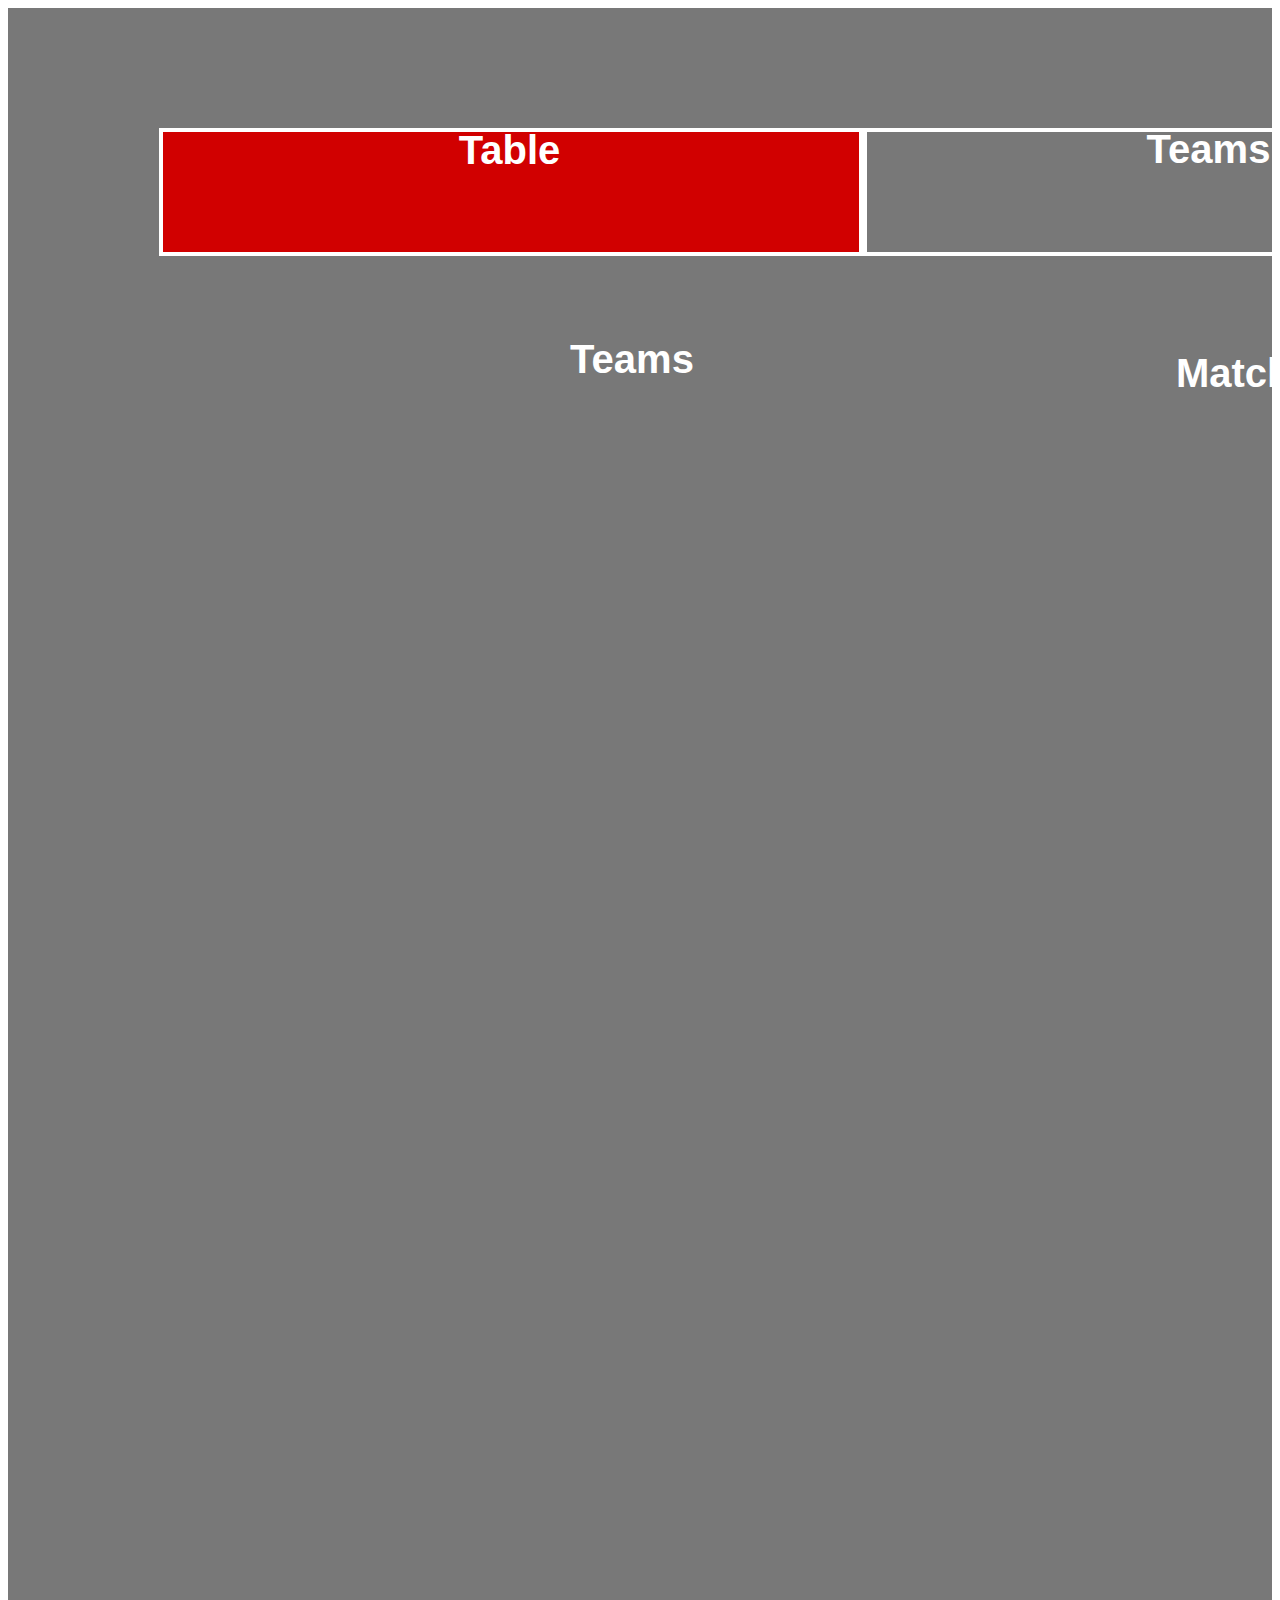
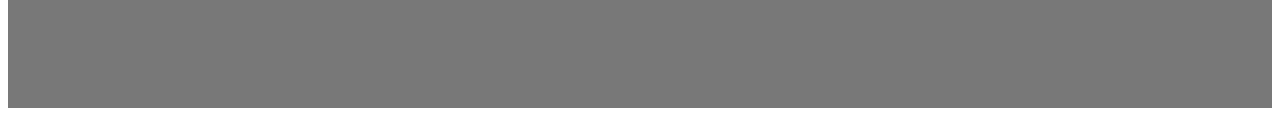
==== Figma/index.html @ 9d89d8a2 "Figma" ====
<!DOCTYPE html>
<html>

<head>
    <link rel="stylesheet" href="globals.css" />
    <link rel="stylesheet" href="style.css" />
</head>

<body>
    <div class="frame">
        <div class="div">
            <div class="overlap">
                <div class="text-wrapper">Table</div>
            </div>
            <div class="overlap-group">
                <div class="rectangle"></div>
                <div class="rectangle-2"></div>
                <div class="text-wrapper-2">Teams</div>
                <div class="text-wrapper-3">Stats</div>
            </div>
            <div class="overlap-group-2">
                <img class="line" src="img/line-1.svg" />
                <div class="text-wrapper-4">Teams</div>
                <div class="text-wrapper-5">Matches</div>
                <div class="text-wrapper-6">Goals</div>
                <div class="text-wrapper-7">GD</div>
                <div class="text-wrapper-8">Points</div>
                <img class="img" src="img/line-5.svg" />
                <img class="line-2" src="img/line-5.svg" />
                <img class="line-3" src="img/line-5.svg" />
                <img class="line-4" src="img/line-5.svg" />
            </div>
        </div>
    </div>
</body>

</html>
---- Figma/style.css ----
.frame {
    background-color: #787878;
    display: flex;
    flex-direction: row;
    justify-content: center;
    width: 100%;
}

.frame .div {
    background-color: #787878;
    width: 2400px;
    height: 1700px;
    position: relative;
}

.frame .overlap {
    position: absolute;
    width: 700px;
    height: 120px;
    top: 120px;
    left: 151px;
    background-color: #d10000;
    border: 4px solid;
    border-color: #ffffff;
}

.frame .text-wrapper {
    position: absolute;
    width: 699px;
    height: 119px;
    top: -4px;
    left: -3px;
    font-family: "Inter", Helvetica;
    font-weight: 700;
    color: #ffffff;
    font-size: 40px;
    text-align: center;
    letter-spacing: 0;
    line-height: normal;
}

.frame .overlap-group {
    position: absolute;
    width: 1400px;
    height: 121px;
    top: 119px;
    left: 851px;
}

.frame .rectangle {
    left: 0;
    position: absolute;
    width: 700px;
    height: 120px;
    top: 1px;
    border: 4px solid;
    border-color: #ffffff;
}

.frame .rectangle-2 {
    left: 700px;
    position: absolute;
    width: 700px;
    height: 120px;
    top: 1px;
    border: 4px solid;
    border-color: #ffffff;
}

.frame .text-wrapper-2 {
    position: absolute;
    width: 699px;
    height: 119px;
    top: 0;
    left: 0;
    font-family: "Inter", Helvetica;
    font-weight: 700;
    color: #ffffff;
    font-size: 40px;
    text-align: center;
    letter-spacing: 0;
    line-height: normal;
}

.frame .text-wrapper-3 {
    position: absolute;
    width: 699px;
    height: 119px;
    top: 0;
    left: 699px;
    font-family: "Inter", Helvetica;
    font-weight: 700;
    color: #ffffff;
    font-size: 40px;
    text-align: center;
    letter-spacing: 0;
    line-height: normal;
}

.frame .overlap-group-2 {
    position: absolute;
    width: 2100px;
    height: 1286px;
    top: 329px;
    left: 151px;
}

.frame .line {
    position: absolute;
    width: 2100px;
    height: 4px;
    top: 67px;
    left: 0;
}

.frame .text-wrapper-4 {
    position: absolute;
    width: 946px;
    height: 70px;
    top: 0;
    left: 0;
    font-family: "Inter", Helvetica;
    font-weight: 700;
    color: #ffffff;
    font-size: 40px;
    text-align: center;
    letter-spacing: 0;
    line-height: normal;
}

.frame .text-wrapper-5 {
    position: absolute;
    width: 302px;
    height: 47px;
    top: 14px;
    left: 946px;
    font-family: "Inter", Helvetica;
    font-weight: 700;
    color: #ffffff;
    font-size: 40px;
    text-align: center;
    letter-spacing: 0;
    line-height: normal;
    white-space: nowrap;
}

.frame .text-wrapper-6 {
    position: absolute;
    width: 334px;
    height: 47px;
    top: 14px;
    left: 1248px;
    font-family: "Inter", Helvetica;
    font-weight: 700;
    color: #ffffff;
    font-size: 40px;
    text-align: center;
    letter-spacing: 0;
    line-height: normal;
    white-space: nowrap;
}

.frame .text-wrapper-7 {
    position: absolute;
    width: 206px;
    height: 47px;
    top: 14px;
    left: 1580px;
    font-family: "Inter", Helvetica;
    font-weight: 700;
    color: #ffffff;
    font-size: 40px;
    text-align: center;
    letter-spacing: 0;
    line-height: normal;
    white-space: nowrap;
}

.frame .text-wrapper-8 {
    position: absolute;
    width: 312px;
    height: 47px;
    top: 14px;
    left: 1786px;
    font-family: "Inter", Helvetica;
    font-weight: 700;
    color: #ffffff;
    font-size: 40px;
    text-align: center;
    letter-spacing: 0;
    line-height: normal;
    white-space: nowrap;
}

.frame .img {
    position: absolute;
    width: 4px;
    height: 1285px;
    top: 1px;
    left: 946px;
}

.frame .line-2 {
    position: absolute;
    width: 4px;
    height: 1285px;
    top: 1px;
    left: 1248px;
}

.frame .line-3 {
    position: absolute;
    width: 4px;
    height: 1285px;
    top: 1px;
    left: 1580px;
}

.frame .line-4 {
    position: absolute;
    width: 4px;
    height: 1285px;
    top: 1px;
    left: 1786px;
}
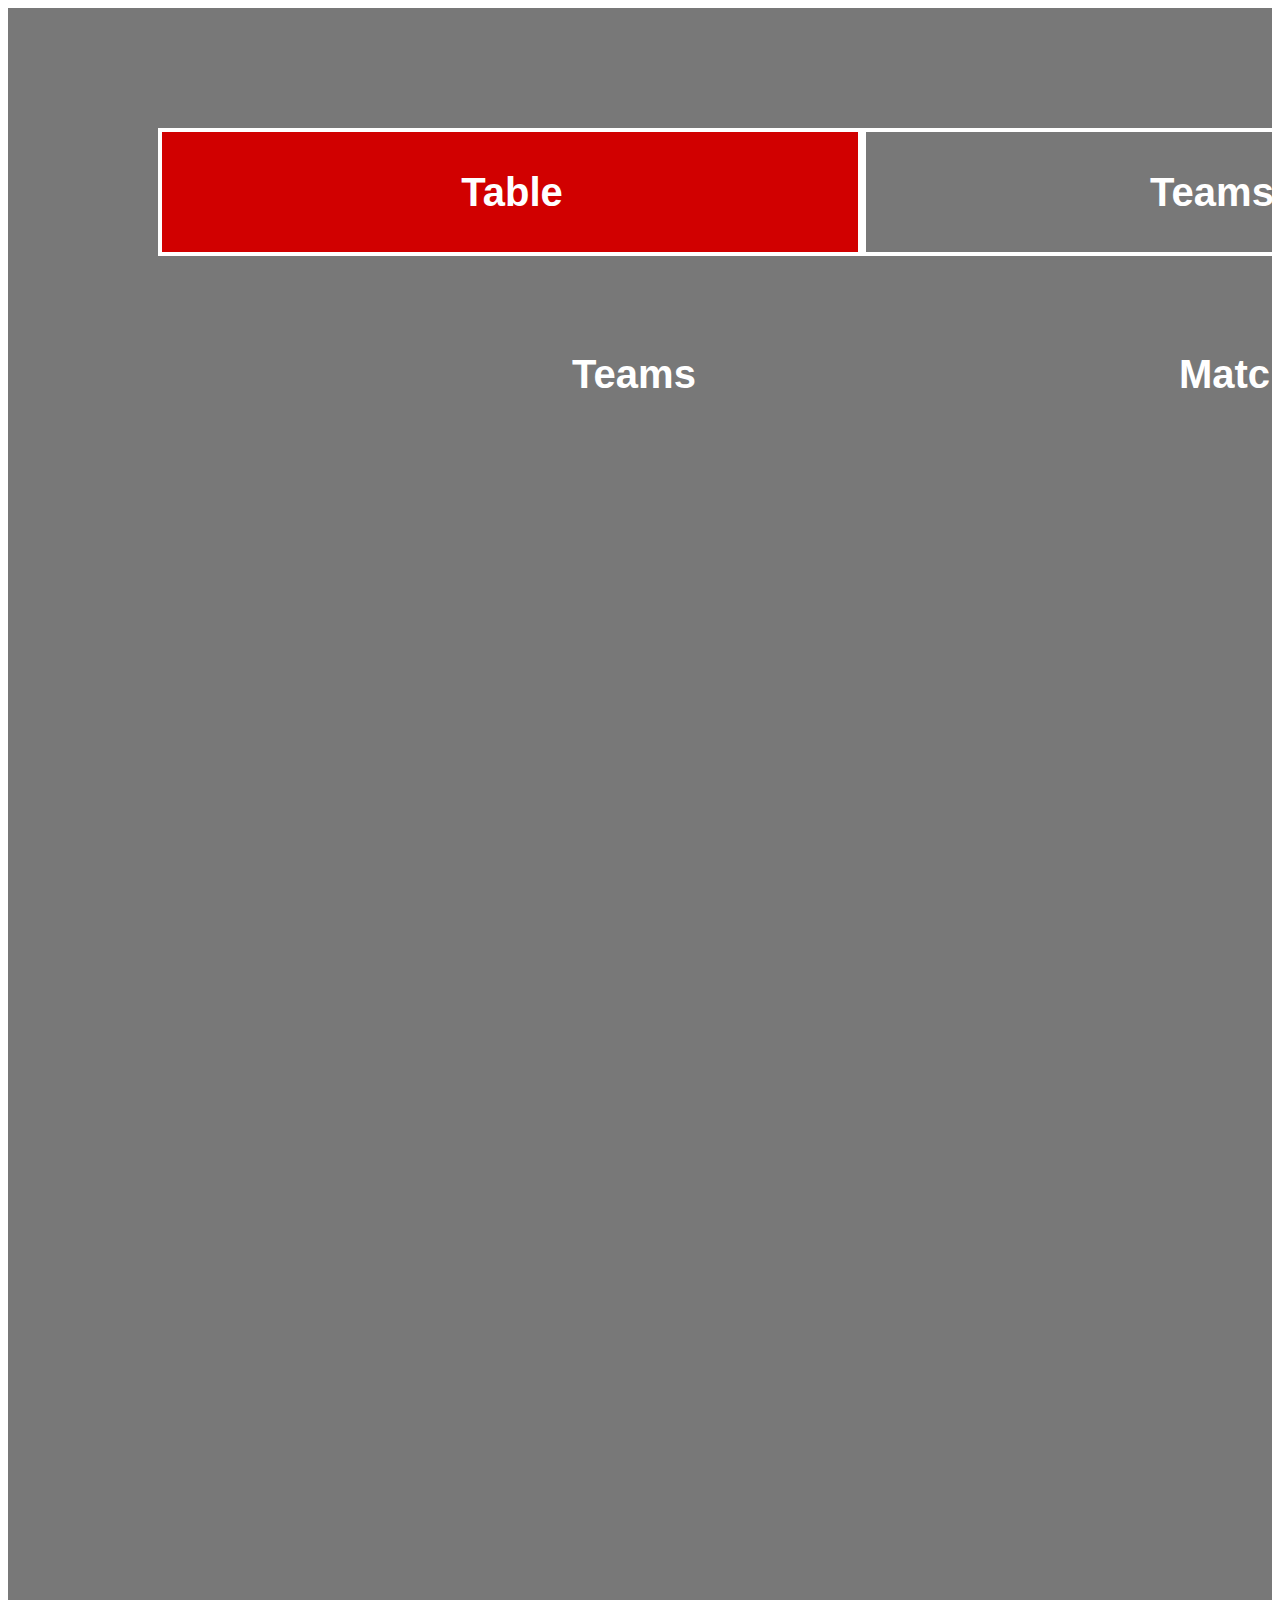
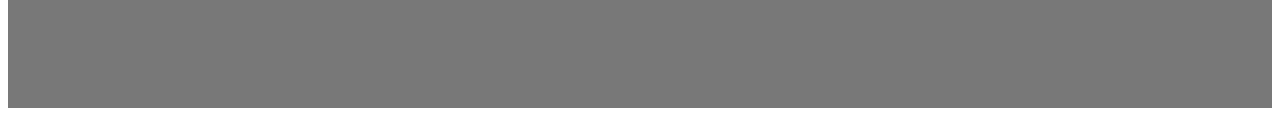
==== commit 28e28dea: "Removal of lines and height and width polish" ====
--- a/Figma/index.html
+++ b/Figma/index.html
@@ -13,22 +13,16 @@
                 <div class="text-wrapper">Table</div>
             </div>
             <div class="overlap-group">
-                <div class="rectangle"></div>
-                <div class="rectangle-2"></div>
-                <div class="text-wrapper-2">Teams</div>
-                <div class="text-wrapper-3">Stats</div>
+                <div class="rectangle">Teams</div>
+                <div class="rectangle-2">Stats</div>
+
             </div>
             <div class="overlap-group-2">
-                <img class="line" src="img/line-1.svg" />
                 <div class="text-wrapper-4">Teams</div>
                 <div class="text-wrapper-5">Matches</div>
                 <div class="text-wrapper-6">Goals</div>
                 <div class="text-wrapper-7">GD</div>
                 <div class="text-wrapper-8">Points</div>
-                <img class="img" src="img/line-5.svg" />
-                <img class="line-2" src="img/line-5.svg" />
-                <img class="line-3" src="img/line-5.svg" />
-                <img class="line-4" src="img/line-5.svg" />
             </div>
         </div>
     </div>
--- a/Figma/style.css
+++ b/Figma/style.css
@@ -6,30 +6,90 @@
     width: 100%;
 }
 
-.frame .div {
+.div {
     background-color: #787878;
     width: 2400px;
     height: 1700px;
     position: relative;
 }
 
-.frame .overlap {
+.overlap {
+    line-height: 120px;
     position: absolute;
     width: 700px;
     height: 120px;
     top: 120px;
-    left: 151px;
+    left: 150px;
     background-color: #d10000;
     border: 4px solid;
     border-color: #ffffff;
 }
 
-.frame .text-wrapper {
+.text-wrapper {
+    position: relative;
+    width: 700px;
+    height: 120px;
+    font-family: "Inter", Helvetica;
+    font-weight: 700;
+    color: #ffffff;
+    font-size: 40px;
+    text-align: center;
+    vertical-align: middle;
+}
+
+.overlap-group {
+    line-height: 120px;
     position: absolute;
-    width: 699px;
-    height: 119px;
-    top: -4px;
-    left: -3px;
+    width: 1400px;
+    height: 120px;
+    top: 120px;
+    left: 850px;
+}
+
+.rectangle {
+    left: 0;
+    position: absolute;
+    width: 700px;
+    height: 120px;
+    border: 4px solid;
+    border-color: #ffffff;
+    font-family: "Inter", Helvetica;
+    font-weight: 700;
+    color: #ffffff;
+    font-size: 40px;
+    text-align: center;
+}
+
+.rectangle-2 {
+    left: 700px;
+    position: absolute;
+    width: 700px;
+    height: 120px;
+    border: 4px solid;
+    border-color: #ffffff;
+    font-family: "Inter", Helvetica;
+    font-weight: 700;
+    color: #ffffff;
+    font-size: 40px;
+    text-align: center;
+}
+
+.text-wrapper-2 {
+    position: absolute;
+    width: 700px;
+    height: 120px;
+    top: 0;
+    left: 0;
+    letter-spacing: 0;
+    line-height: normal;
+}
+
+.text-wrapper-3 {
+    position: absolute;
+    width: 700px;
+    height: 120px;
+    top: 0;
+    left: 700px;
     font-family: "Inter", Helvetica;
     font-weight: 700;
     color: #ffffff;
@@ -39,39 +99,27 @@
     line-height: normal;
 }
 
-.frame .overlap-group {
+.overlap-group-2 {
     position: absolute;
-    width: 1400px;
-    height: 121px;
-    top: 119px;
-    left: 851px;
+    width: 2100px;
+    height: 1286px;
+    top: 329px;
+    left: 151px;
 }
 
-.frame .rectangle {
+.line {
+    position: absolute;
+    width: 2100px;
+    height: 4px;
+    top: 70px;
     left: 0;
-    position: absolute;
-    width: 700px;
-    height: 120px;
-    top: 1px;
-    border: 4px solid;
-    border-color: #ffffff;
 }
 
-.frame .rectangle-2 {
-    left: 700px;
+.text-wrapper-4 {
     position: absolute;
-    width: 700px;
-    height: 120px;
-    top: 1px;
-    border: 4px solid;
-    border-color: #ffffff;
-}
-
-.frame .text-wrapper-2 {
-    position: absolute;
-    width: 699px;
-    height: 119px;
-    top: 0;
+    width: 950px;
+    height: 70px;
+    top: 15px;
     left: 0;
     font-family: "Inter", Helvetica;
     font-weight: 700;
@@ -82,58 +130,12 @@
     line-height: normal;
 }
 
-.frame .text-wrapper-3 {
+.text-wrapper-5 {
     position: absolute;
-    width: 699px;
-    height: 119px;
-    top: 0;
-    left: 699px;
-    font-family: "Inter", Helvetica;
-    font-weight: 700;
-    color: #ffffff;
-    font-size: 40px;
-    text-align: center;
-    letter-spacing: 0;
-    line-height: normal;
-}
-
-.frame .overlap-group-2 {
-    position: absolute;
-    width: 2100px;
-    height: 1286px;
-    top: 329px;
-    left: 151px;
-}
-
-.frame .line {
-    position: absolute;
-    width: 2100px;
-    height: 4px;
-    top: 67px;
-    left: 0;
-}
-
-.frame .text-wrapper-4 {
-    position: absolute;
-    width: 946px;
-    height: 70px;
-    top: 0;
-    left: 0;
-    font-family: "Inter", Helvetica;
-    font-weight: 700;
-    color: #ffffff;
-    font-size: 40px;
-    text-align: center;
-    letter-spacing: 0;
-    line-height: normal;
-}
-
-.frame .text-wrapper-5 {
-    position: absolute;
-    width: 302px;
-    height: 47px;
-    top: 14px;
-    left: 946px;
+    width: 300px;
+    height: 50px;
+    top: 15px;
+    left: 950px;
     font-family: "Inter", Helvetica;
     font-weight: 700;
     color: #ffffff;
@@ -144,12 +146,12 @@
     white-space: nowrap;
 }
 
-.frame .text-wrapper-6 {
+.text-wrapper-6 {
     position: absolute;
-    width: 334px;
-    height: 47px;
-    top: 14px;
-    left: 1248px;
+    width: 335px;
+    height: 50px;
+    top: 15px;
+    left: 1250px;
     font-family: "Inter", Helvetica;
     font-weight: 700;
     color: #ffffff;
@@ -160,11 +162,11 @@
     white-space: nowrap;
 }
 
-.frame .text-wrapper-7 {
+.text-wrapper-7 {
     position: absolute;
-    width: 206px;
-    height: 47px;
-    top: 14px;
+    width: 200px;
+    height: 50px;
+    top: 15px;
     left: 1580px;
     font-family: "Inter", Helvetica;
     font-weight: 700;
@@ -176,12 +178,12 @@
     white-space: nowrap;
 }
 
-.frame .text-wrapper-8 {
+.text-wrapper-8 {
     position: absolute;
-    width: 312px;
-    height: 47px;
-    top: 14px;
-    left: 1786px;
+    width: 315px;
+    height: 40px;
+    top: 15px;
+    left: 1785px;
     font-family: "Inter", Helvetica;
     font-weight: 700;
     color: #ffffff;
@@ -190,36 +192,4 @@
     letter-spacing: 0;
     line-height: normal;
     white-space: nowrap;
-}
-
-.frame .img {
-    position: absolute;
-    width: 4px;
-    height: 1285px;
-    top: 1px;
-    left: 946px;
-}
-
-.frame .line-2 {
-    position: absolute;
-    width: 4px;
-    height: 1285px;
-    top: 1px;
-    left: 1248px;
-}
-
-.frame .line-3 {
-    position: absolute;
-    width: 4px;
-    height: 1285px;
-    top: 1px;
-    left: 1580px;
-}
-
-.frame .line-4 {
-    position: absolute;
-    width: 4px;
-    height: 1285px;
-    top: 1px;
-    left: 1786px;
 }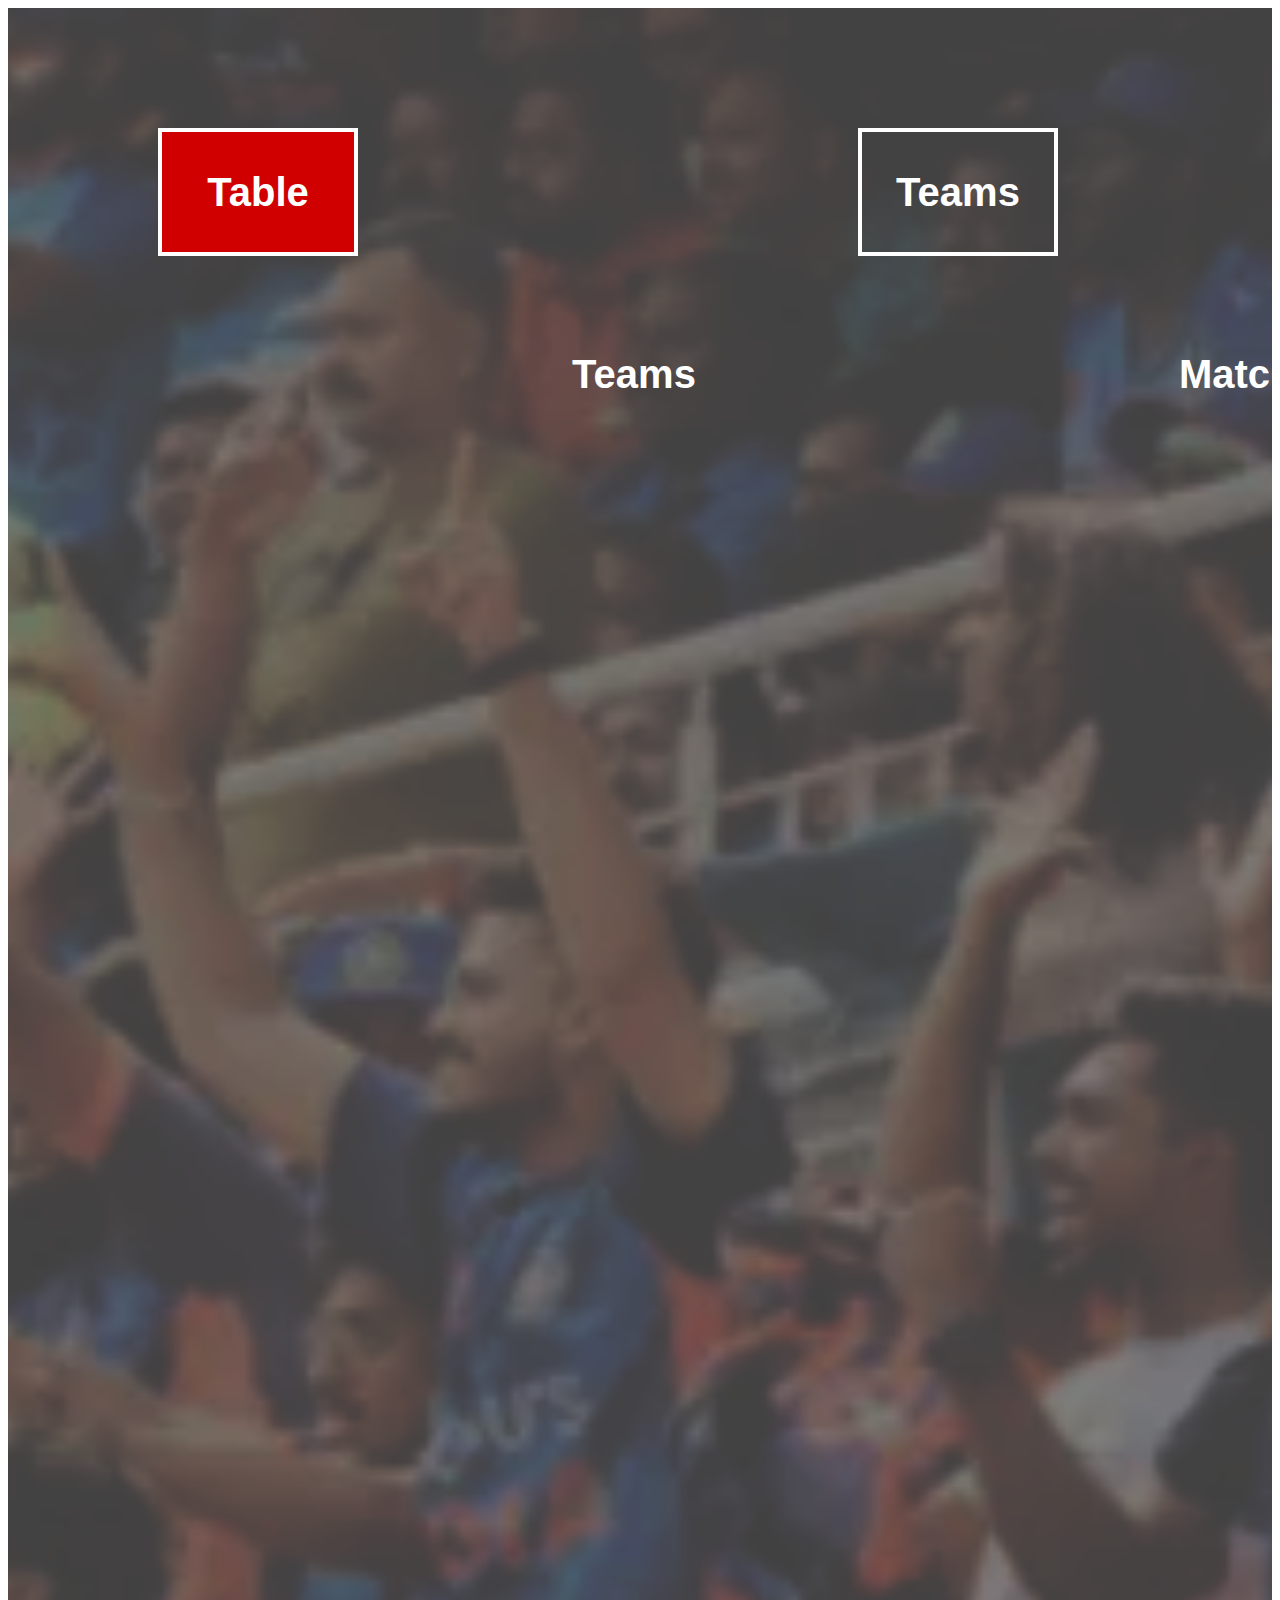
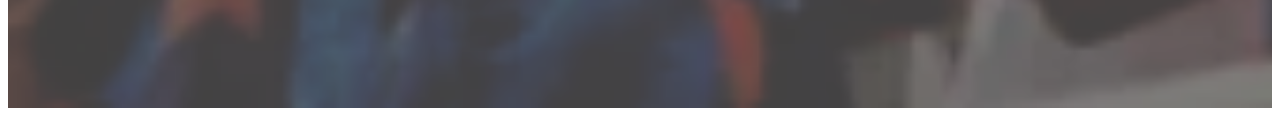
==== commit d4b61a4b: "Responsive" ====
--- a/Figma/index.html
+++ b/Figma/index.html
@@ -2,7 +2,6 @@
 <html>
 
 <head>
-    <link rel="stylesheet" href="globals.css" />
     <link rel="stylesheet" href="style.css" />
 </head>
 
@@ -12,17 +11,19 @@
             <div class="overlap">
                 <div class="text-wrapper">Table</div>
             </div>
-            <div class="overlap-group">
-                <div class="rectangle">Teams</div>
-                <div class="rectangle-2">Stats</div>
+            <div class="Menu">
+                <div class="overlap-group">
+                    <div class="rectangle">Teams</div>
+                    <div class="rectangle-2">Stats</div>
 
-            </div>
-            <div class="overlap-group-2">
-                <div class="text-wrapper-4">Teams</div>
-                <div class="text-wrapper-5">Matches</div>
-                <div class="text-wrapper-6">Goals</div>
-                <div class="text-wrapper-7">GD</div>
-                <div class="text-wrapper-8">Points</div>
+                </div>
+                <div class="overlap-group-2">
+                    <div class="text-wrapper-4">Teams</div>
+                    <div class="text-wrapper-5">Matches</div>
+                    <div class="text-wrapper-6">Goals</div>
+                    <div class="text-wrapper-7">GD</div>
+                    <div class="text-wrapper-8">Points</div>
+                </div>
             </div>
         </div>
     </div>
--- a/Figma/style.css
+++ b/Figma/style.css
@@ -1,5 +1,4 @@
 .frame {
-    background-color: #787878;
     display: flex;
     flex-direction: row;
     justify-content: center;
@@ -7,8 +6,10 @@
 }
 
 .div {
-    background-color: #787878;
-    width: 2400px;
+    background-image: url(images/Background.png);
+    background-position: center;
+    background-size: cover;
+    width: 100%;
     height: 1700px;
     position: relative;
 }
@@ -16,7 +17,7 @@
 .overlap {
     line-height: 120px;
     position: absolute;
-    width: 700px;
+    width: auto;
     height: 120px;
     top: 120px;
     left: 150px;
@@ -27,7 +28,7 @@
 
 .text-wrapper {
     position: relative;
-    width: 700px;
+    width: 15vw;
     height: 120px;
     font-family: "Inter", Helvetica;
     font-weight: 700;
@@ -49,7 +50,7 @@
 .rectangle {
     left: 0;
     position: absolute;
-    width: 700px;
+    width: 15vw;
     height: 120px;
     border: 4px solid;
     border-color: #ffffff;
@@ -63,7 +64,7 @@
 .rectangle-2 {
     left: 700px;
     position: absolute;
-    width: 700px;
+    width: 15vw;
     height: 120px;
     border: 4px solid;
     border-color: #ffffff;
@@ -192,4 +193,11 @@
     letter-spacing: 0;
     line-height: normal;
     white-space: nowrap;
+}
+
+.menu {
+    display: flex;
+    flex-direction: column;
+    justify-content: space-around;
+    align-items: center;
 }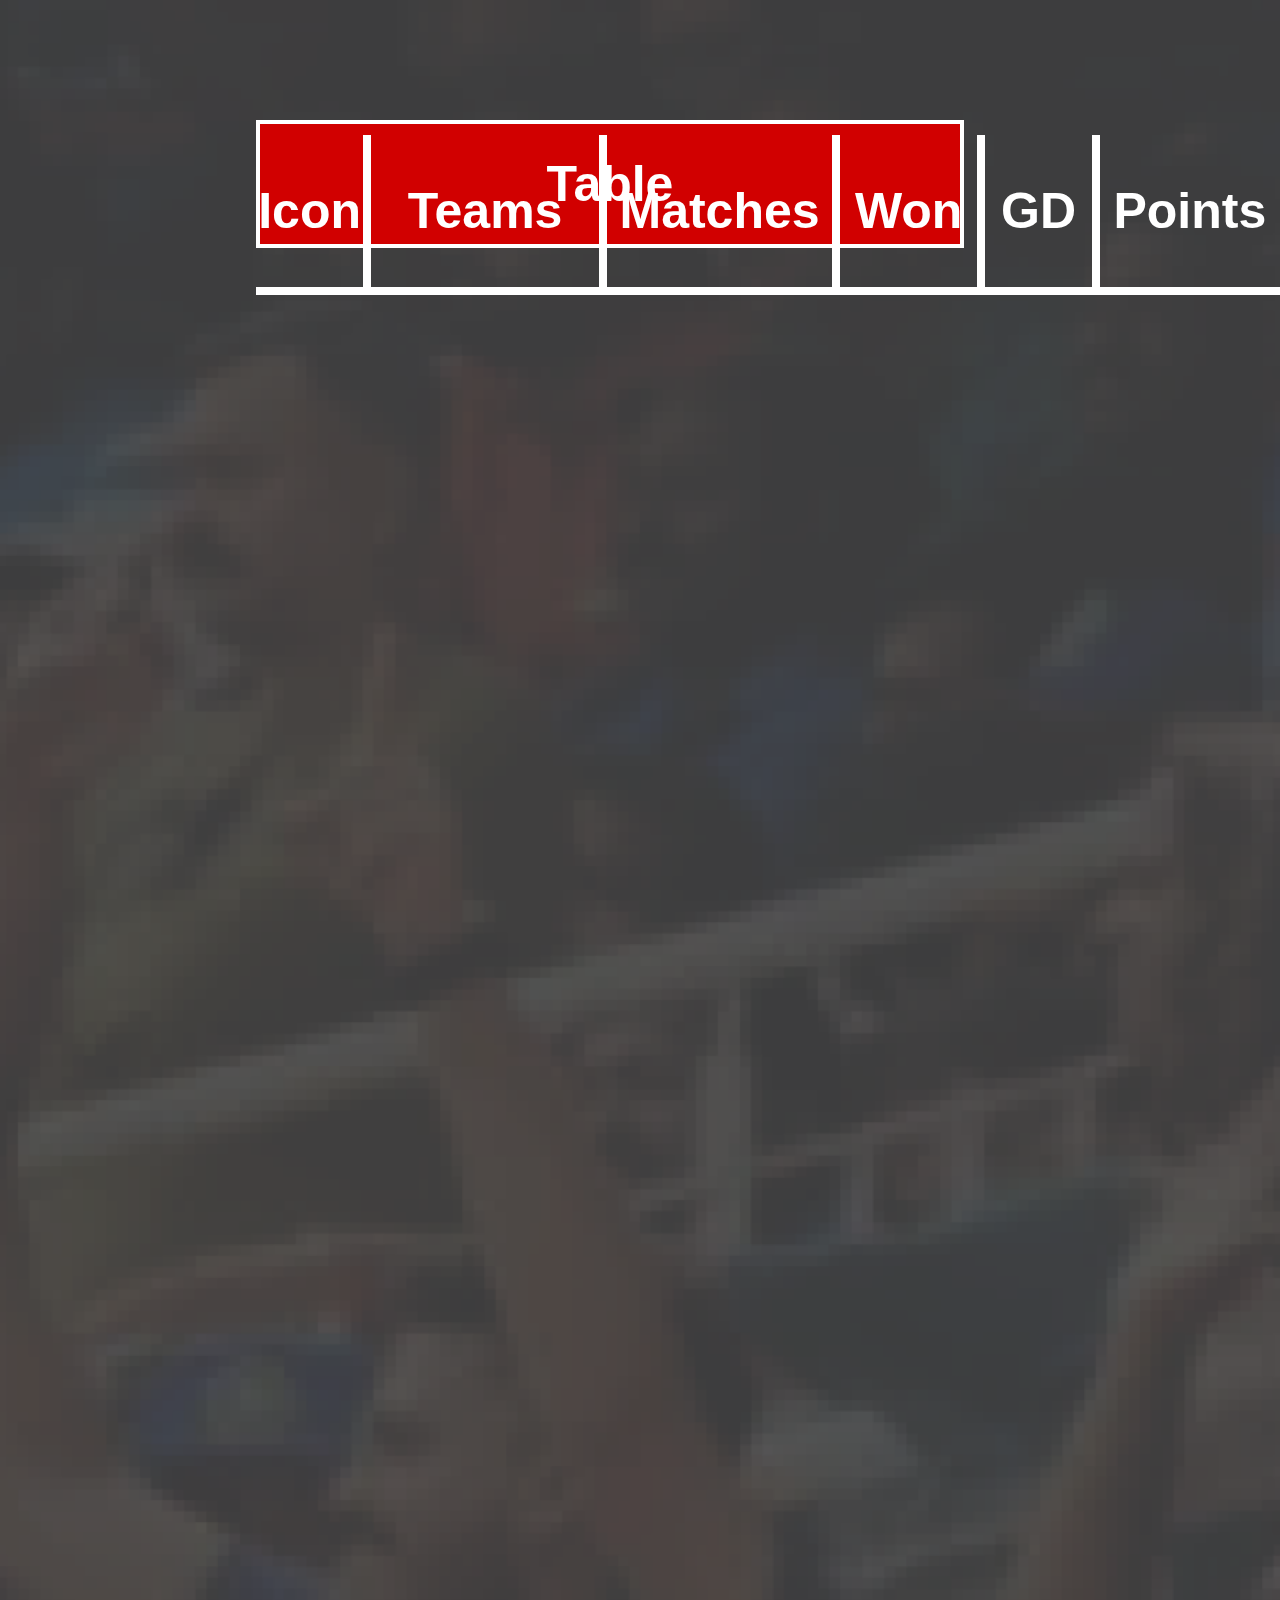
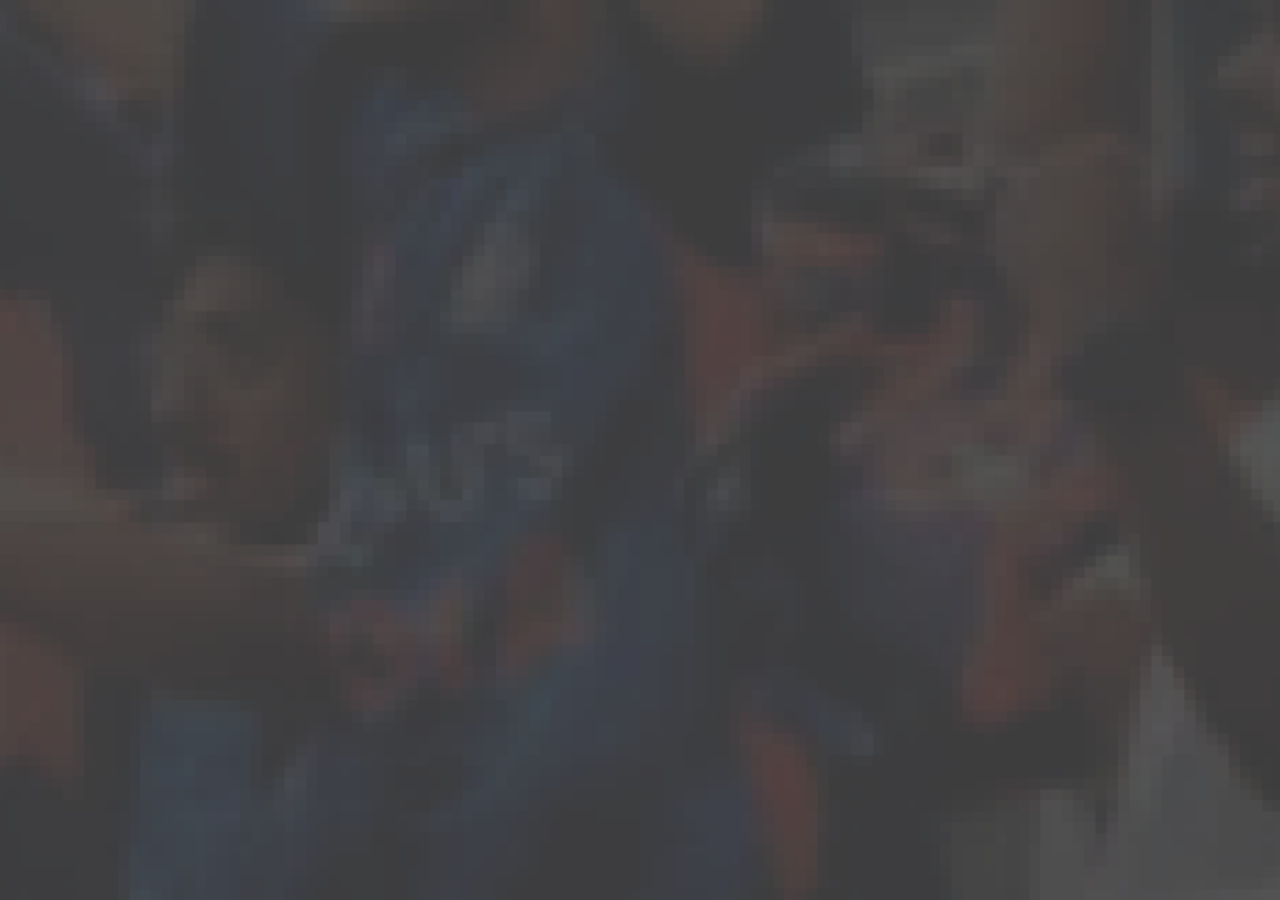
==== commit 31432d1e: "script and api" ====
--- a/Figma/index.html
+++ b/Figma/index.html
@@ -3,29 +3,29 @@
 
 <head>
     <link rel="stylesheet" href="style.css" />
+    <script src="script.js"></script>
 </head>
 
 <body>
     <div class="frame">
-        <div class="div">
-            <div class="overlap">
-                <div class="text-wrapper">Table</div>
-            </div>
-            <div class="Menu">
-                <div class="overlap-group">
-                    <div class="rectangle">Teams</div>
-                    <div class="rectangle-2">Stats</div>
+        <div class="overlap">
+            <div class="text-wrapper">Table</div>
+        </div>
+        <div class="overlap2">
+            <div class="text-wrapper2">Teams</div>
 
-                </div>
-                <div class="overlap-group-2">
-                    <div class="text-wrapper-4">Teams</div>
-                    <div class="text-wrapper-5">Matches</div>
-                    <div class="text-wrapper-6">Goals</div>
-                    <div class="text-wrapper-7">GD</div>
-                    <div class="text-wrapper-8">Points</div>
-                </div>
-            </div>
         </div>
+        <table id="row">
+            <tr>
+                <th class="Icon">Icon</th>
+                <th class="Teams">Teams</th>
+                <th class="Matches">Matches</th>
+                <th class="Won">Won</th>
+                <th class="GD">GD</th>
+                <th class="Points">Points</th>
+            </tr>
+
+        </table>
     </div>
 </body>
 
--- a/Figma/style.css
+++ b/Figma/style.css
@@ -1,17 +1,18 @@
 .frame {
     display: flex;
-    flex-direction: row;
+    flex-direction: column;
     justify-content: center;
     width: 100%;
-}
-
-.div {
+    height: 2500px;
     background-image: url(images/Background.png);
     background-position: center;
     background-size: cover;
-    width: 100%;
-    height: 1700px;
-    position: relative;
+    background-color: #3a3b3c;
+}
+
+body {
+    margin: 0;
+    overflow: hidden;
 }
 
 .overlap {
@@ -20,7 +21,7 @@
     width: auto;
     height: 120px;
     top: 120px;
-    left: 150px;
+    left: 20%;
     background-color: #d10000;
     border: 4px solid;
     border-color: #ffffff;
@@ -28,176 +29,145 @@
 
 .text-wrapper {
     position: relative;
-    width: 15vw;
+    width: 700px;
     height: 120px;
     font-family: "Inter", Helvetica;
     font-weight: 700;
     color: #ffffff;
-    font-size: 40px;
+    font-size: 50px;
     text-align: center;
     vertical-align: middle;
 }
 
-.overlap-group {
+.overlap2 {
     line-height: 120px;
     position: absolute;
-    width: 1400px;
+    width: auto;
     height: 120px;
     top: 120px;
-    left: 850px;
+    left: 50%;
 }
 
-.rectangle {
-    left: 0;
+.text-wrapper2 {
+    left: 700px;
     position: absolute;
-    width: 15vw;
+    width: 700px;
     height: 120px;
     border: 4px solid;
     border-color: #ffffff;
     font-family: "Inter", Helvetica;
     font-weight: 700;
     color: #ffffff;
-    font-size: 40px;
+    font-size: 50px;
     text-align: center;
 }
 
-.rectangle-2 {
-    left: 700px;
+table {
     position: absolute;
-    width: 15vw;
-    height: 120px;
-    border: 4px solid;
-    border-color: #ffffff;
+    top: 15%;
+    left: 20%;
+}
+
+.Icon {
+    position: relative;
+    top: 0px;
+    width: 150px;
+    height: 150px;
+    font-family: "Inter", Helvetica;
+    font-weight: 700;
+    font-size: 50px;
+    text-align: center;
+    color: #ffffff;
+}
+
+.Teams {
+    width: 1200px;
+    margin: 40px;
+    padding: 10px;
+    top: 50%;
     font-family: "Inter", Helvetica;
     font-weight: 700;
     color: #ffffff;
-    font-size: 40px;
+    font-size: 50px;
+    line-height: 120px;
     text-align: center;
 }
 
-.text-wrapper-2 {
-    position: absolute;
-    width: 700px;
-    height: 120px;
-    top: 0;
-    left: 0;
-    letter-spacing: 0;
-    line-height: normal;
-}
-
-.text-wrapper-3 {
-    position: absolute;
-    width: 700px;
-    height: 120px;
-    top: 0;
-    left: 700px;
+.Matches {
+    width: 300px;
+    margin: 40px;
+    padding: 10px;
+    top: 50%;
     font-family: "Inter", Helvetica;
     font-weight: 700;
     color: #ffffff;
-    font-size: 40px;
+    font-size: 50px;
+    line-height: 120px;
     text-align: center;
-    letter-spacing: 0;
-    line-height: normal;
 }
 
-.overlap-group-2 {
-    position: absolute;
-    width: 2100px;
-    height: 1286px;
-    top: 329px;
-    left: 151px;
-}
-
-.line {
-    position: absolute;
-    width: 2100px;
-    height: 4px;
-    top: 70px;
-    left: 0;
-}
-
-.text-wrapper-4 {
-    position: absolute;
-    width: 950px;
-    height: 70px;
-    top: 15px;
-    left: 0;
+.Won {
+    width: 300px;
+    margin: 40px;
+    padding: 10px;
+    top: 50%;
     font-family: "Inter", Helvetica;
     font-weight: 700;
     color: #ffffff;
-    font-size: 40px;
+    font-size: 50px;
+    line-height: 120px;
     text-align: center;
-    letter-spacing: 0;
-    line-height: normal;
 }
 
-.text-wrapper-5 {
-    position: absolute;
+.GD {
     width: 300px;
-    height: 50px;
-    top: 15px;
-    left: 950px;
+    margin: 40px;
+    padding: 10px;
+    top: 50%;
     font-family: "Inter", Helvetica;
     font-weight: 700;
     color: #ffffff;
-    font-size: 40px;
+    font-size: 50px;
+    line-height: 120px;
     text-align: center;
-    letter-spacing: 0;
-    line-height: normal;
-    white-space: nowrap;
 }
 
-.text-wrapper-6 {
-    position: absolute;
-    width: 335px;
-    height: 50px;
-    top: 15px;
-    left: 1250px;
+.Points {
+    width: 300px;
+    margin: 40px;
+    padding: 10px;
+    top: 50%;
     font-family: "Inter", Helvetica;
     font-weight: 700;
     color: #ffffff;
-    font-size: 40px;
+    font-size: 50px;
+    line-height: 120px;
     text-align: center;
-    letter-spacing: 0;
-    line-height: normal;
-    white-space: nowrap;
 }
 
-.text-wrapper-7 {
-    position: absolute;
-    width: 200px;
-    height: 50px;
-    top: 15px;
-    left: 1580px;
-    font-family: "Inter", Helvetica;
-    font-weight: 700;
-    color: #ffffff;
-    font-size: 40px;
-    text-align: center;
-    letter-spacing: 0;
-    line-height: normal;
-    white-space: nowrap;
+table {
+    border-collapse: collapse;
 }
 
-.text-wrapper-8 {
-    position: absolute;
-    width: 315px;
-    height: 40px;
-    top: 15px;
-    left: 1785px;
-    font-family: "Inter", Helvetica;
-    font-weight: 700;
-    color: #ffffff;
-    font-size: 40px;
-    text-align: center;
-    letter-spacing: 0;
-    line-height: normal;
-    white-space: nowrap;
+table td,
+table th {
+    border: 8px solid #ffffff;
 }
 
-.menu {
-    display: flex;
-    flex-direction: column;
-    justify-content: space-around;
-    align-items: center;
+table tr:first-child th {
+    border-top: 0;
+}
+
+table tr:last-child td {
+    border-bottom: 0;
+}
+
+table tr td:first-child,
+table tr th:first-child {
+    border-left: 0;
+}
+
+table tr td:last-child,
+table tr th:last-child {
+    border-right: 0;
 }